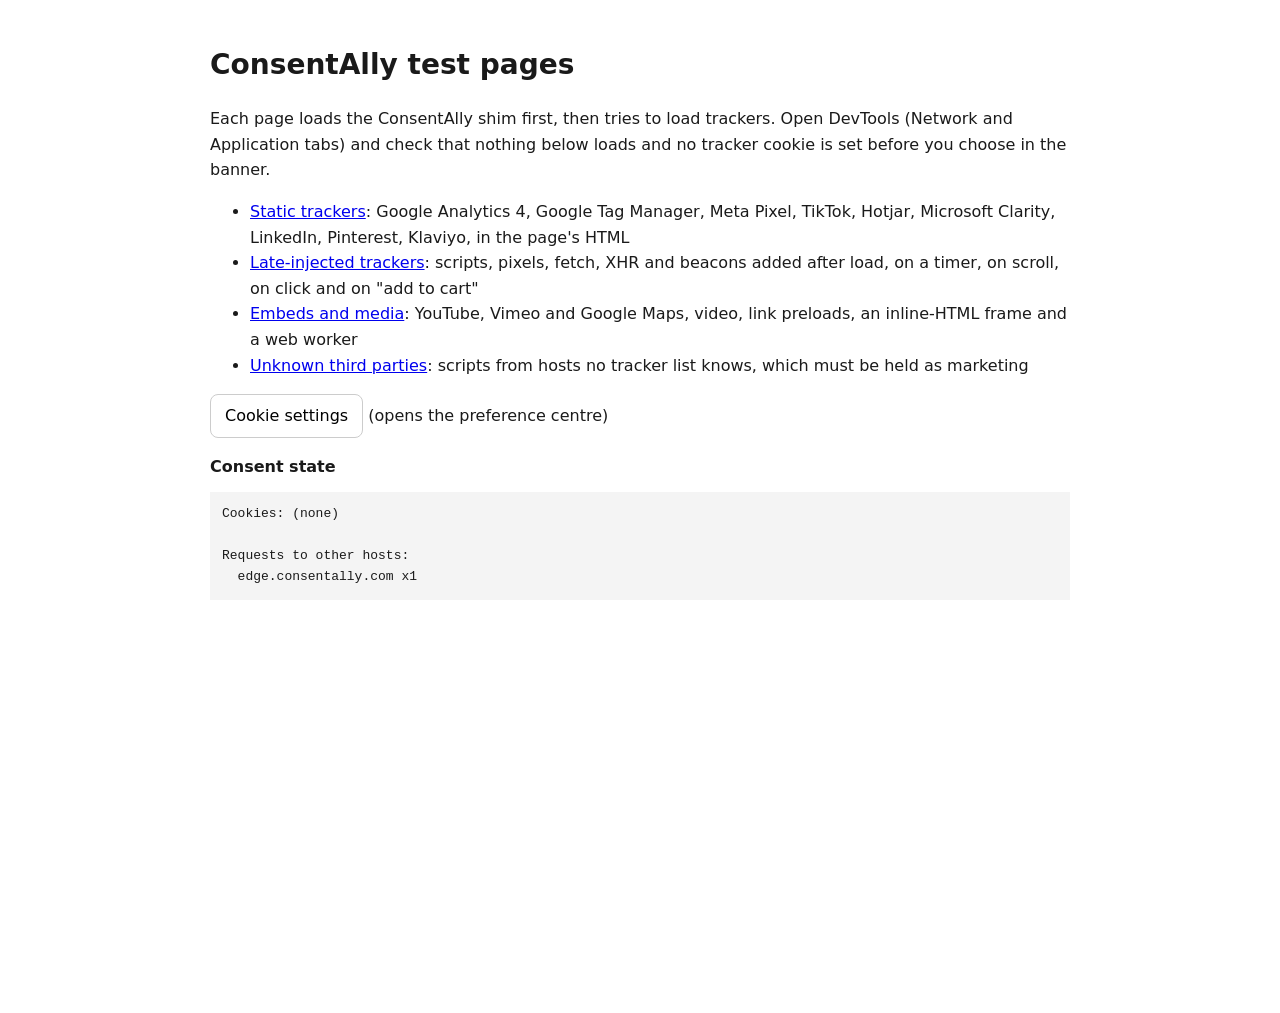
==== consentally/index.html @ 5f1c6662 "Add ConsentAlly test pages and use the current shim Co-Authored-By: Claude Opus 5.5 <noreply@anthrop" ====
<!doctype html>
<html lang="en">
<head>
  <meta charset="utf-8">
  <meta name="viewport" content="width=device-width, initial-scale=1">
  <title>ConsentAlly test pages</title>
  <script src="https://edge.consentally.com/c50110e1a6734694.js" data-ca-key="7varnw7b72smpnm2" crossorigin="anonymous"></script>
  <link rel="stylesheet" href="test.css">
</head>
<body>
  <h1>ConsentAlly test pages</h1>
  <p>Each page loads the ConsentAlly shim first, then tries to load trackers. Open DevTools (Network and Application tabs) and check that nothing below loads and no tracker cookie is set before you choose in the banner.</p>
  <ul>
    <li><a href="trackers.html">Static trackers</a>: Google Analytics 4, Google Tag Manager, Meta Pixel, TikTok, Hotjar, Microsoft Clarity, LinkedIn, Pinterest, Klaviyo, in the page's HTML</li>
    <li><a href="late.html">Late-injected trackers</a>: scripts, pixels, fetch, XHR and beacons added after load, on a timer, on scroll, on click and on "add to cart"</li>
    <li><a href="embeds.html">Embeds and media</a>: YouTube, Vimeo and Google Maps, video, link preloads, an inline-HTML frame and a web worker</li>
    <li><a href="unknown.html">Unknown third parties</a>: scripts from hosts no tracker list knows, which must be held as marketing</li>
  </ul>
  <p><button type="button" data-ca-open>Cookie settings</button> (opens the preference centre)</p>
  <p class="log-title">Consent state</p>
  <pre id="state">waiting for the widget</pre>
  <script src="test.js"></script>
</body>
</html>
---- consentally/test.css ----
body { font: 16px/1.6 system-ui, sans-serif; max-width: 860px; margin: 0 auto; padding: 24px 16px 400px; color: #1a1a1a; }
h1 { font-size: 28px; }
h2 { font-size: 20px; margin-top: 32px; }
button { font: inherit; padding: 8px 14px; border-radius: 8px; border: 1px solid #ccc; background: #fff; cursor: pointer; }
.frames { display: grid; gap: 16px; }
.frames iframe, .frames video { width: 100%; max-width: 560px; height: 315px; border: 0; background: #eee; }
pre { background: #f4f4f4; padding: 12px; overflow: auto; font-size: 13px; }
.log-title { font-weight: 700; margin-bottom: 0; }
.spacer { height: 1600px; border-left: 4px dashed #ddd; margin: 24px 0; padding-left: 12px; color: #888; }
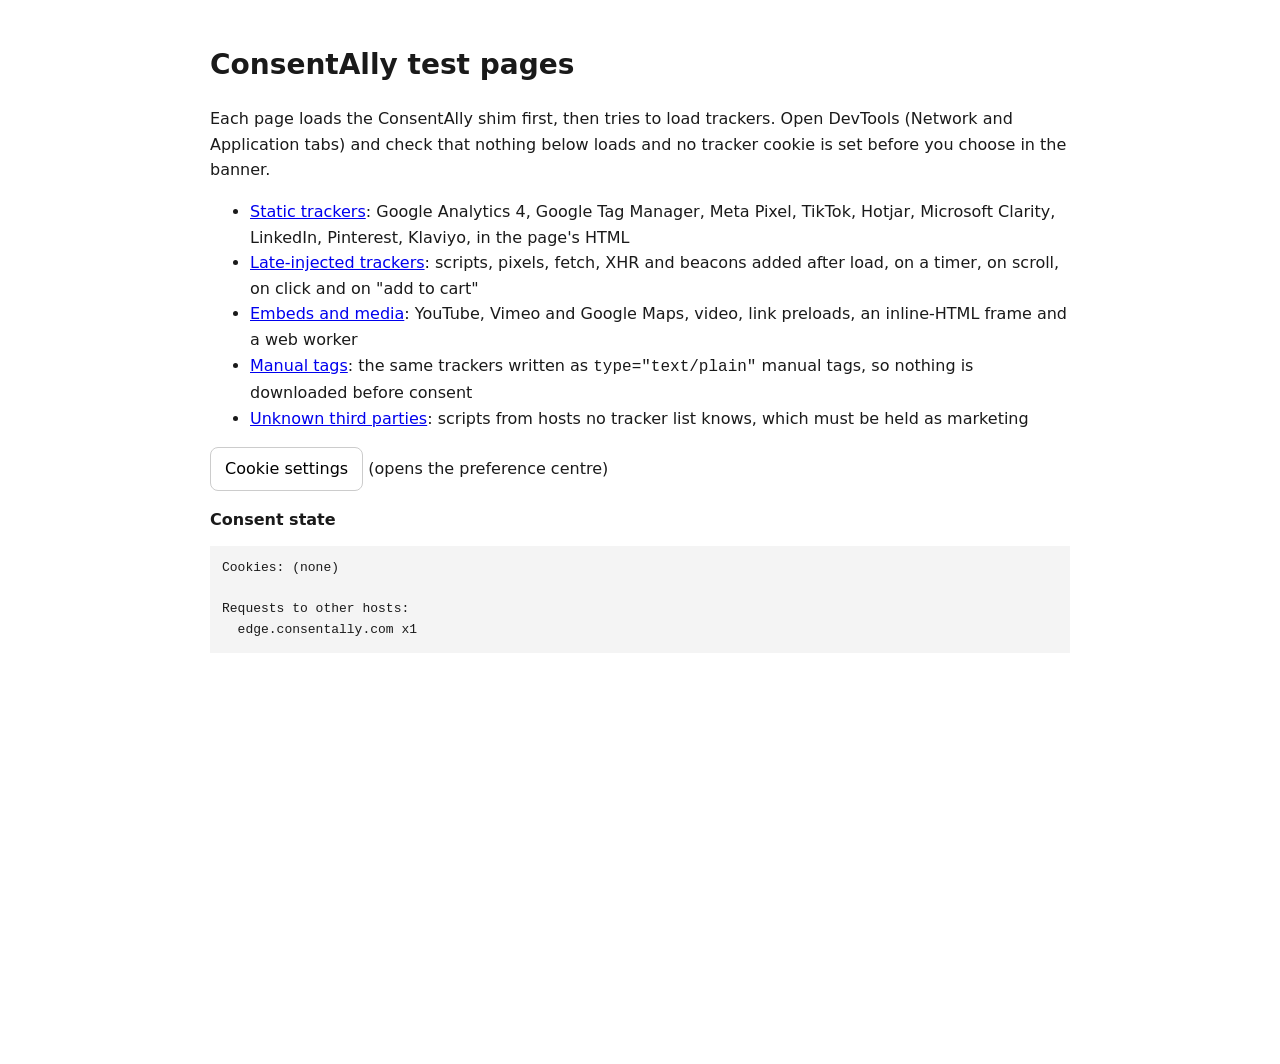
==== commit 41ae78de: "Use the new ConsentAlly shim and add a manual tags test page Co-Authored-By: Claude Opus 5.5 <norepl" ====
--- a/consentally/index.html
+++ b/consentally/index.html
@@ -4,7 +4,7 @@
   <meta charset="utf-8">
   <meta name="viewport" content="width=device-width, initial-scale=1">
   <title>ConsentAlly test pages</title>
-  <script src="https://edge.consentally.com/c50110e1a6734694.js" data-ca-key="7varnw7b72smpnm2" crossorigin="anonymous"></script>
+  <script src="https://edge.consentally.com/31ba747d06d142ac.js" data-ca-key="7varnw7b72smpnm2" crossorigin="anonymous"></script>
   <link rel="stylesheet" href="test.css">
 </head>
 <body>
@@ -14,6 +14,7 @@
     <li><a href="trackers.html">Static trackers</a>: Google Analytics 4, Google Tag Manager, Meta Pixel, TikTok, Hotjar, Microsoft Clarity, LinkedIn, Pinterest, Klaviyo, in the page's HTML</li>
     <li><a href="late.html">Late-injected trackers</a>: scripts, pixels, fetch, XHR and beacons added after load, on a timer, on scroll, on click and on "add to cart"</li>
     <li><a href="embeds.html">Embeds and media</a>: YouTube, Vimeo and Google Maps, video, link preloads, an inline-HTML frame and a web worker</li>
+    <li><a href="manual.html">Manual tags</a>: the same trackers written as <code>type="text/plain"</code> manual tags, so nothing is downloaded before consent</li>
     <li><a href="unknown.html">Unknown third parties</a>: scripts from hosts no tracker list knows, which must be held as marketing</li>
   </ul>
   <p><button type="button" data-ca-open>Cookie settings</button> (opens the preference centre)</p>
